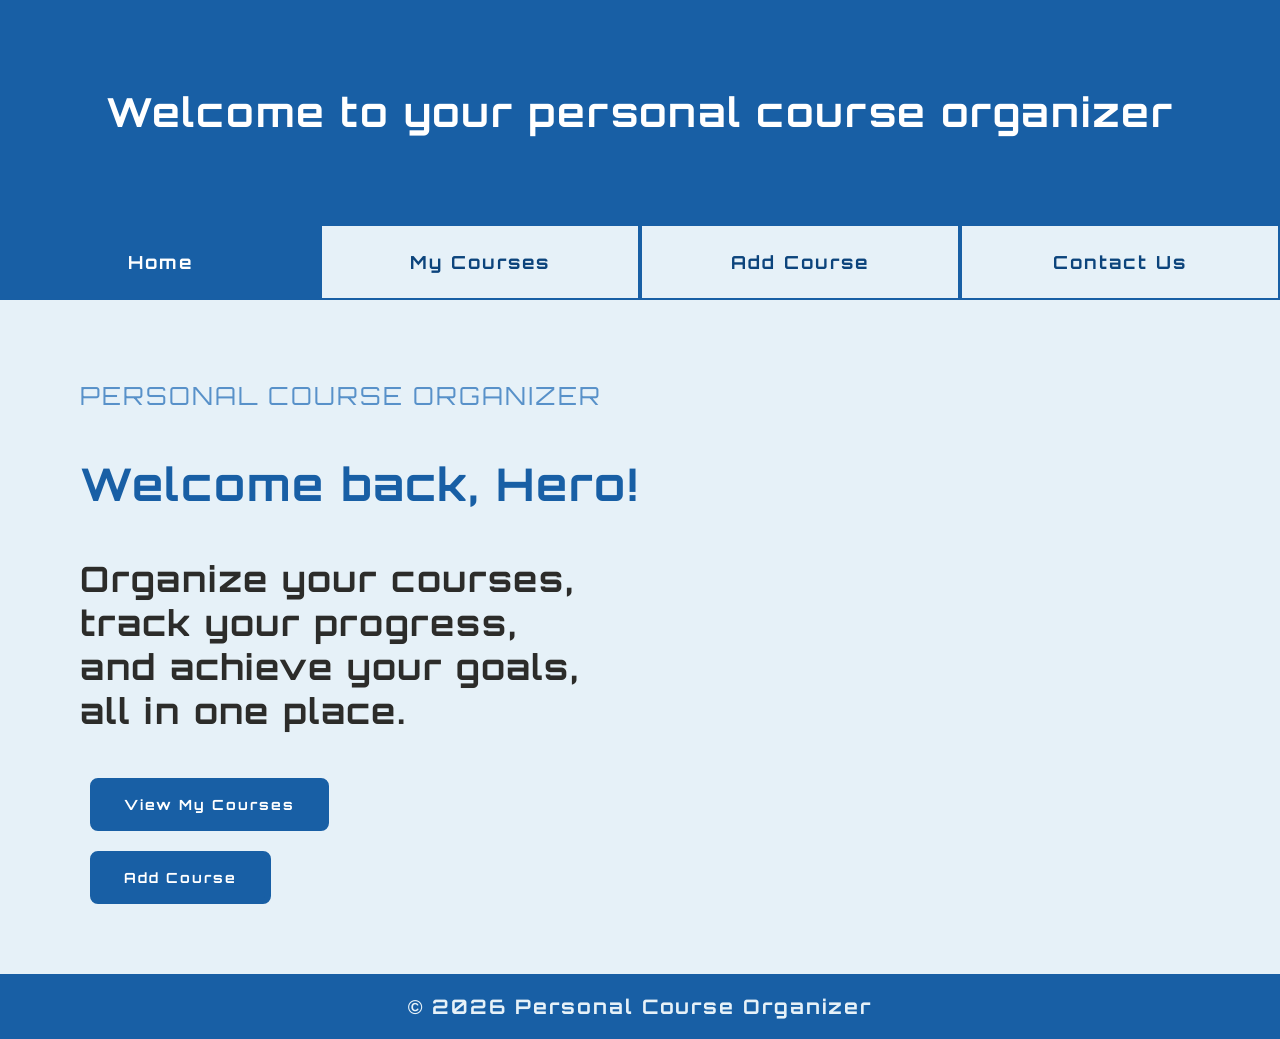
==== index.html @ 42933a13 "Add files via upload" ====
<!doctype html>
<html lang="en">
  <head>
    <meta charset="UTF-8" />
    <title>Personal course organizer</title>
    <link
      href="https://fonts.googleapis.com/css2?family=Orbitron&display=swap"
      rel="stylesheet"
    />
    <link href="style.css" rel="stylesheet" />
  </head>
  <body>
    <header class="head">
      <h1>Welcome to your personal course organizer</h1>
    </header>
    <nav>
      <a href="index.html" class="active" aria-current="Home page">Home</a>
      <a href="courses.html">My Courses</a>
      <a href="add-course.html">Add Course</a>
      <a href="contact-us.html">Contact Us</a>
    </nav>
    <main>
      <section class="home">
        <div class="home-text">
          <h2>personal course organizer</h2>
          <h3>Welcome back, Hero!</h3>
          <p>
            Organize your courses,<br />
            track your progress,<br />
            and achieve your goals,<br />
            all in one place.
          </p>
          <div class="home-buttons">
            <a href="courses.html" class="btn-primary">View My Courses</a>
            <a href="add.course.html" class="btn-secondary">Add Course</a>
          </div>
        </div>
      </section>
    </main>
    <footer>
      <p>&copy 2026 Personal Course Organizer</p>
    </footer>
  </body>
</html>
---- style.css ----
body {
  display: flex;
  flex-direction: column;
  background-color: #e6f1f8;
  color: #2c2c2a;
  font-family: "Orbitron", sans-serif;
  font-size: 20px;
  letter-spacing: 2px;
  font-weight: bold;
  min-height: 100vh;
  height: 100%;
  margin: 0;
}
main {
  flex: 1;
}
.head {
  padding: 60px;
  text-align: center;
  background-color: #185fa5;
  color: #fff;
}
nav {
  display: flex;
  overflow-x: auto;
  white-space: nowrap;
  width: 100%;
  box-sizing: border-box;
  gap: 0;
}
nav a {
  flex: 1;
  flex-shrink: 0;
  text-align: center;
  padding: 25px 0;
  background-color: #e6f1f8;
  color: #0c447c;
  text-decoration: none;
  font-size: 18px;
  font-weight: bold;
  border: 2px solid #185fa5;
  transition:
    background-color 0.5s,
    color 0.5s;
}
nav a:hover {
  background-color: #185fa5;
  color: #ffffff;
}
nav a.active {
  background-color: #185fa5;
  color: #ffffff;
}
.home {
  display: flex;
  align-items: center;
  justify-content: space-between;
  padding: 60px 80px;
  background-color: #e6f1f8;
  gap: 40px;
}
.home-text h2 {
  flex: 1;
  font-size: 25px;
  font-weight: normal;
  text-transform: uppercase;
  color: #5891c9;
  white-space: nowrap;
}
.home-text h3 {
  flex: 1;
  font-size: 45px;
  color: #185fa5;
}
.home-text p {
  flex: 1;
  font-size: 35px;
}
.home-buttons {
  display: flex;
  flex-direction: column;
}
.btn-primary,
.btn-secondary {
  background: #185fa5;
  color: #fff;
  border: 6px solid #185fa5;
  padding: 12px 28px;
  font-size: 14px;
  width: fit-content;
  white-space: nowrap;
  text-decoration: none;
  border-radius: 8px;
  margin: 10px;
}
.btn-primary:hover,
.btn-secondary:hover {
  background: #0a3560;
  border-color: #0a3560;
  transition:
    background,
    border 0.2s;
}
.my-courses-header,
.contact-us-header,
.Add-course-header {
  width: 100%;
  background-color: #185fa5;
  padding: 16px;
}
.my-courses-header h1,
.contact-us-header h1,
.Add-course-header h1 {
  text-align: center;
  color: #e6f1f8;
  font-size: 20px;
}
.table-wrapper {
  display: flex;
  justify-content: center;
  align-items: center;
  flex: 1;
  padding: 40px 20px;
  width: 100%;
  overflow-x: auto;
  border-radius: 8px;
  box-sizing: border-box;
}

table {
  width: 100%;
  min-width: 0;
  border-collapse: collapse;
  background: #fff;
  border-radius: 16px;
  margin: 0 auto;
  overflow: hidden;
}
thead tr {
  flex: 1;
  background-color: #185fa5;
  color: #e6f1f8;
}
thead th {
  font-family: "Orbitron", sans-serif;
  font-size: 15px;
  font-weight: 700;
  color: #fff;
  padding: 18px 20px;
  text-align: center;
  border: 1px solid #185fa5;
}
tbody tr {
  border-bottom: 1px solid #164461;
  transition: background 0.15s;
}
tbody tr:hover {
  background: #eef6fd;
}
tbody td {
  font-size: 15px;
  font-weight: 800;
  color: #195086;
  padding: 16px 13px;
  text-align: center;
  border-right: 1px solid #d0e8f7;
  vertical-align: middle;
}

.Add-course-section {
  display: flex;
  align-items: center;
  justify-content: center;
  min-height: 70vh;
  padding: 50px 20px;
}
.Add-course-form {
  background: #ffffff;
  border-radius: 16px;
  max-width: 550px;
  padding: 40px;
  width: 100%;
  border: 1px solid #185fa5;
}
.form-items {
  display: flex;
  flex-direction: column;
  margin-bottom: 20px;
  color: #185fa5;
  gap: 20px;
}
.form-items label {
  font-size: 16px;
  text-transform: uppercase;
}
.form-items input,
.form-items textarea {
  border-radius: 6px;
  border: 2px solid #185fa5;
  padding: 16px 12px;
  font-family: "Orbitron", sans-serif;
  font-size: 15px;
  font-weight: bold;
  color: #264463;
  background: #f0f7ff;
}
::placeholder {
  color: #aaa;
  font-weight: 500;
}
.form-items input:focus,
.form-items textarea:focus {
  border: 3px solid #264463;
}
.submit-btn {
  width: 100%;
  padding: 20px;
  background: #185fa5;
  font-size: 20px;
  font-family: "Orbitron", sans-serif;
  letter-spacing: 2px;
  color: #e6f1f8;
  border-radius: 8px;
  cursor: pointer;
  transition: background 0.3s;
}
.submit-btn:hover {
  background: #264463;
}
.contact-section {
  display: flex;
  align-items: center;
  justify-content: center;
  padding: 20px 20px;
  min-height: 90vh;
  width: 100%;
}
.contact-info {
  flex: 1;
  background: #abd6fa;
  border-radius: 16px;
  padding: 32px 32px;
  max-width: 500px;
  color: #195086;
  font-size: 15px;
}
.contact-section p {
  font-weight: normal;
  font-size: 20px;
}
.contact-email,
.contact-phone {
  background: #185fa5;
  color: #ffffff;
  border-radius: 16px;
  padding: 10px 10px;
  margin-top: 10px;
  margin-bottom: 10px;
  max-width: 470px;
}
.contact-email p,
.contact-phone p {
  font-weight: bold;
  font-size: 20px;
}
footer {
  background: #185fa5;
  color: #e6f1f8;
  text-align: center;
  font-family: "Orbitron", sans-serif;
  font-size: 20px;
  width: 100%;
  bottom: 0;
}
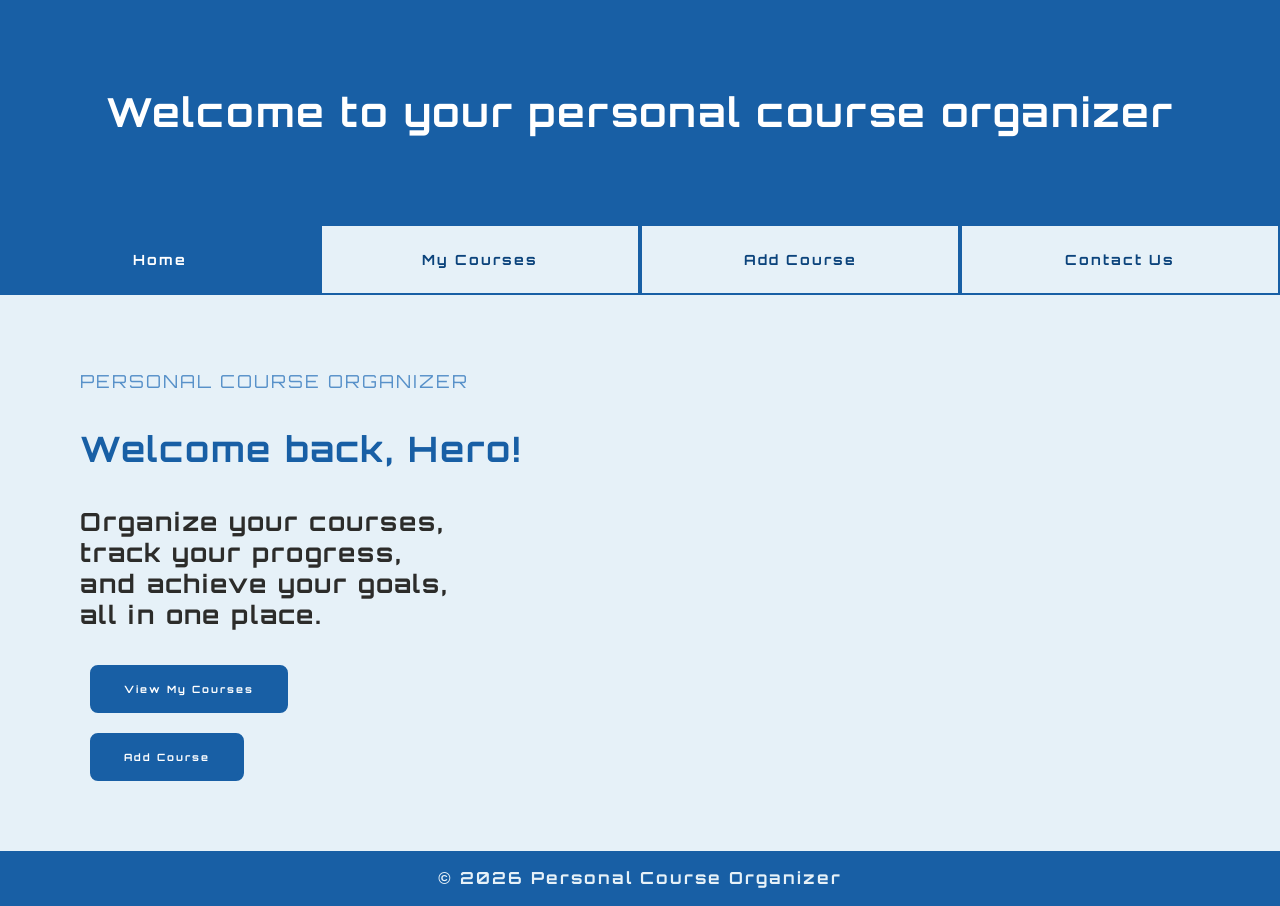
==== commit fbe477d9: "Add files via upload" ====
--- a/index.html
+++ b/index.html
@@ -2,6 +2,7 @@
 <html lang="en">
   <head>
     <meta charset="UTF-8" />
+    <meta name="viewport" content="width=device-width, initial-scale=1.0" />
     <title>Personal course organizer</title>
     <link
       href="https://fonts.googleapis.com/css2?family=Orbitron&display=swap"
@@ -38,7 +39,9 @@
       </section>
     </main>
     <footer>
-      <p>&copy 2026 Personal Course Organizer</p>
+      <small>
+        <p>&copy 2026 Personal Course Organizer</p>
+      </small>
     </footer>
   </body>
 </html>
--- a/style.css
+++ b/style.css
@@ -36,7 +36,7 @@
   background-color: #e6f1f8;
   color: #0c447c;
   text-decoration: none;
-  font-size: 18px;
+  font-size: 14px;
   font-weight: bold;
   border: 2px solid #185fa5;
   transition:
@@ -61,7 +61,7 @@
 }
 .home-text h2 {
   flex: 1;
-  font-size: 25px;
+  font-size: 18px;
   font-weight: normal;
   text-transform: uppercase;
   color: #5891c9;
@@ -69,12 +69,12 @@
 }
 .home-text h3 {
   flex: 1;
-  font-size: 45px;
+  font-size: 35px;
   color: #185fa5;
 }
 .home-text p {
   flex: 1;
-  font-size: 35px;
+  font-size: 25px;
 }
 .home-buttons {
   display: flex;
@@ -86,7 +86,7 @@
   color: #fff;
   border: 6px solid #185fa5;
   padding: 12px 28px;
-  font-size: 14px;
+  font-size: 10px;
   width: fit-content;
   white-space: nowrap;
   text-decoration: none;
@@ -128,7 +128,7 @@
 }
 
 table {
-  width: 100%;
+  width: 40%;
   min-width: 0;
   border-collapse: collapse;
   background: #fff;
@@ -272,3 +272,24 @@
   width: 100%;
   bottom: 0;
 }
+@media (max-width: 600px) {
+  .head {
+    padding: 20px;
+  }
+
+  nav a {
+    padding: 12px 8px;
+  }
+
+  .home {
+    padding: 20px;
+  }
+
+  .Add-course-form {
+    padding: 20px;
+  }
+
+  .contact-info {
+    margin: 20px;
+  }
+}
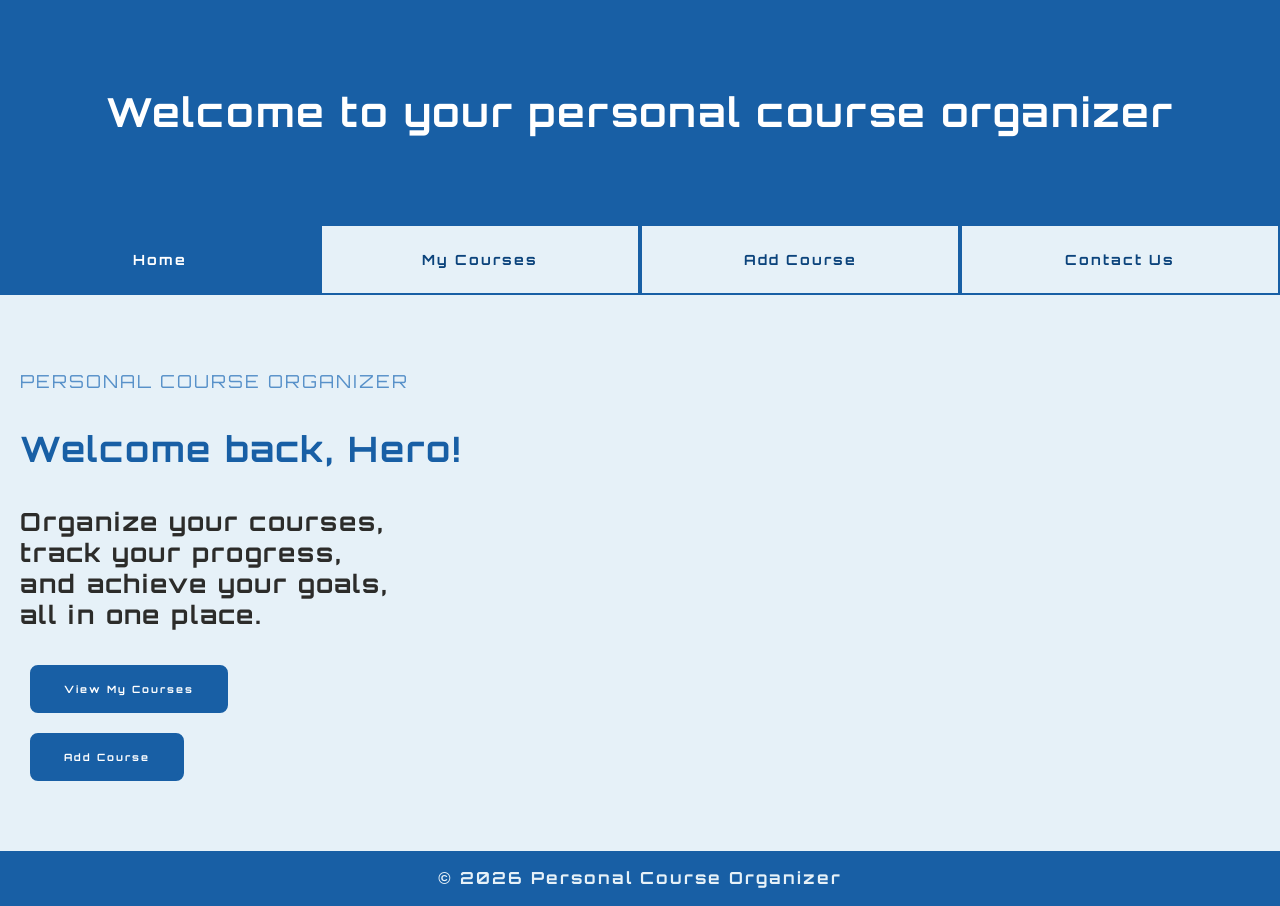
==== commit 7b48da5a: "Add files via upload" ====
--- a/index.html
+++ b/index.html
@@ -33,7 +33,7 @@
           </p>
           <div class="home-buttons">
             <a href="courses.html" class="btn-primary">View My Courses</a>
-            <a href="add.course.html" class="btn-secondary">Add Course</a>
+            <a href="add-course.html" class="btn-secondary">Add Course</a>
           </div>
         </div>
       </section>
--- a/style.css
+++ b/style.css
@@ -8,7 +8,6 @@
   letter-spacing: 2px;
   font-weight: bold;
   min-height: 100vh;
-  height: 100%;
   margin: 0;
 }
 main {
@@ -22,15 +21,11 @@
 }
 nav {
   display: flex;
-  overflow-x: auto;
-  white-space: nowrap;
   width: 100%;
   box-sizing: border-box;
-  gap: 0;
 }
 nav a {
   flex: 1;
-  flex-shrink: 0;
   text-align: center;
   padding: 25px 0;
   background-color: #e6f1f8;
@@ -55,7 +50,7 @@
   display: flex;
   align-items: center;
   justify-content: space-between;
-  padding: 60px 80px;
+  padding: 60px 20px;
   background-color: #e6f1f8;
   gap: 40px;
 }
@@ -106,7 +101,6 @@
 .Add-course-header {
   width: 100%;
   background-color: #185fa5;
-  padding: 16px;
 }
 .my-courses-header h1,
 .contact-us-header h1,
@@ -115,48 +109,51 @@
   color: #e6f1f8;
   font-size: 20px;
 }
-.table-wrapper {
+.my-courses-section {
   display: flex;
   justify-content: center;
   align-items: center;
-  flex: 1;
-  padding: 40px 20px;
-  width: 100%;
+  padding: 50px 20px;
+}
+
+.table-wrapper {
+  max-width: 650px;
+  width: 100%;
+  border: 1px solid #185fa5;
+  margin: 0 auto;
   overflow-x: auto;
-  border-radius: 8px;
-  box-sizing: border-box;
 }
 
 table {
-  width: 40%;
-  min-width: 0;
+  max-width: 650px;
+  width: 100%;
   border-collapse: collapse;
   background: #fff;
-  border-radius: 16px;
-  margin: 0 auto;
-  overflow: hidden;
-}
+}
+
 thead tr {
-  flex: 1;
   background-color: #185fa5;
   color: #e6f1f8;
 }
+
 thead th {
   font-family: "Orbitron", sans-serif;
   font-size: 15px;
   font-weight: 700;
   color: #fff;
   padding: 18px 20px;
-  text-align: center;
   border: 1px solid #185fa5;
 }
+
 tbody tr {
   border-bottom: 1px solid #164461;
   transition: background 0.15s;
 }
+
 tbody tr:hover {
   background: #eef6fd;
 }
+
 tbody td {
   font-size: 15px;
   font-weight: 800;
@@ -166,12 +163,11 @@
   border-right: 1px solid #d0e8f7;
   vertical-align: middle;
 }
-
 .Add-course-section {
   display: flex;
   align-items: center;
   justify-content: center;
-  min-height: 70vh;
+  min-height: auto;
   padding: 50px 20px;
 }
 .Add-course-form {
@@ -229,35 +225,45 @@
 }
 .contact-section {
   display: flex;
+  justify-content: center;
   align-items: center;
+  max-width: 1200px;
+  margin: 0 auto;
+  padding: 50px 20px;
+  width: 100%;
+}
+
+.contact-info {
+  display: flex;
+  flex-direction: column;
   justify-content: center;
-  padding: 20px 20px;
-  min-height: 90vh;
-  width: 100%;
-}
-.contact-info {
-  flex: 1;
-  background: #abd6fa;
+  background: #ffffff;
   border-radius: 16px;
-  padding: 32px 32px;
+  padding: 40px;
   max-width: 500px;
+  width: 100%;
+  box-sizing: border-box;
+  border: 1px solid #185fa5;
   color: #195086;
   font-size: 15px;
 }
+
 .contact-section p {
   font-weight: normal;
   font-size: 20px;
 }
+
 .contact-email,
 .contact-phone {
   background: #185fa5;
   color: #ffffff;
   border-radius: 16px;
-  padding: 10px 10px;
-  margin-top: 10px;
-  margin-bottom: 10px;
-  max-width: 470px;
-}
+  padding: 10px;
+  margin: 10px 0;
+  width: 100%;
+  box-sizing: border-box;
+}
+
 .contact-email p,
 .contact-phone p {
   font-weight: bold;
@@ -272,24 +278,31 @@
   width: 100%;
   bottom: 0;
 }
+@media (max-width: 768px) {
+  nav {
+    flex-direction: column; /* stack links vertically */
+  }
+  nav a {
+    font-size: 12px;
+    padding: 15px 0;
+  }
+}
+@media (max-width: 768px) {
+  .table-wrapper {
+    overflow-x: auto; /* horizontal scroll if needed */
+  }
+  table {
+    font-size: 14px;
+  }
+  thead th,
+  tbody td {
+    padding: 10px;
+  }
+}
 @media (max-width: 600px) {
-  .head {
-    padding: 20px;
-  }
-
-  nav a {
-    padding: 12px 8px;
-  }
-
-  .home {
-    padding: 20px;
-  }
-
-  .Add-course-form {
-    padding: 20px;
-  }
-
-  .contact-info {
-    margin: 20px;
-  }
-}
+  .contact-section,
+  .Add-course-section,
+  .my-courses-section {
+    min-height: auto; /* don’t force full height */
+  }
+}
